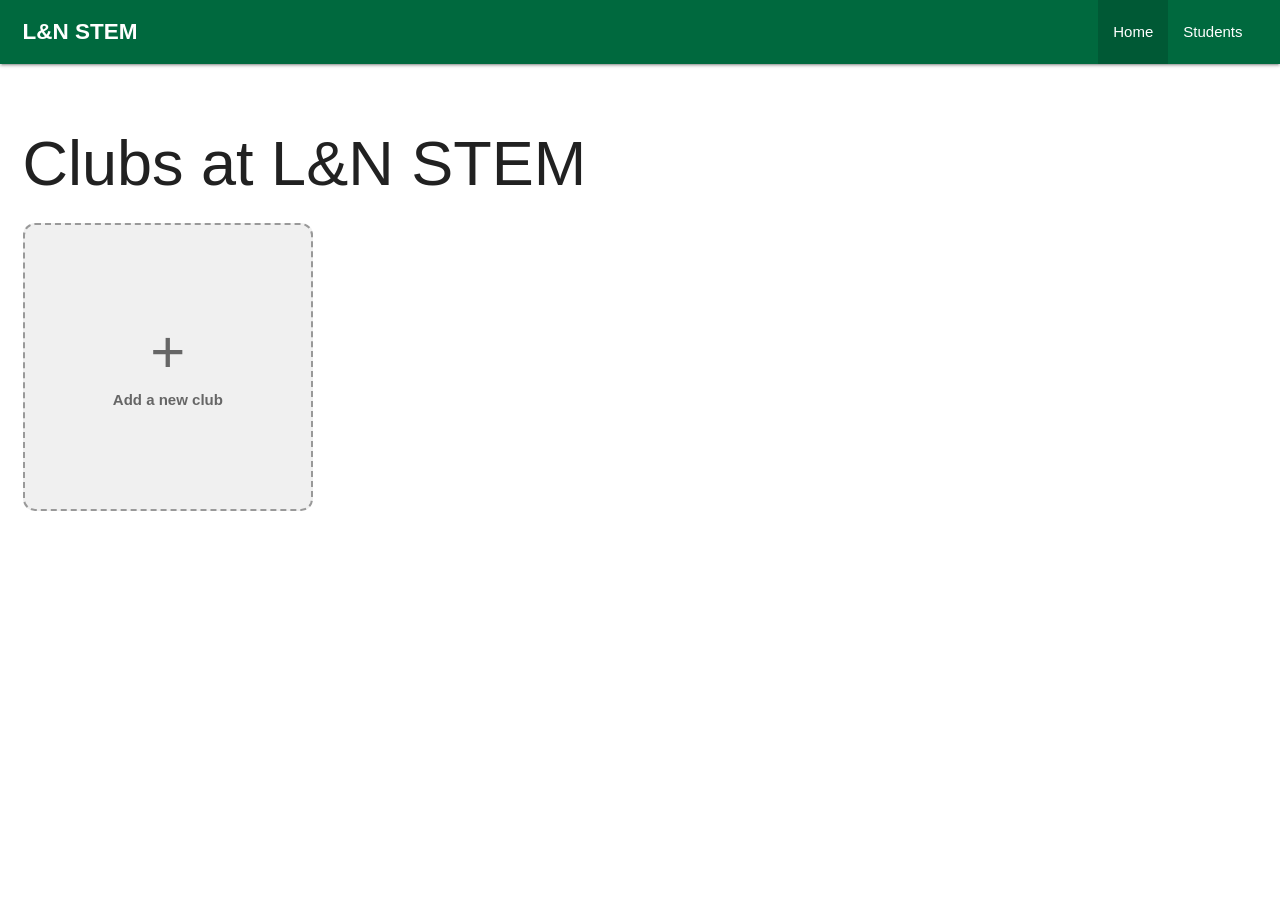
==== frontend/index.html @ 91b78871 "added students view page" ====
<!doctype html>
<html lang="en">
  <head>
    <title>RESTful Front End</title>
    <link rel="stylesheet" href="https://cdnjs.cloudflare.com/ajax/libs/materialize/1.0.0/css/materialize.min.css">
    <link rel="stylesheet" href="style.css">
    <script src="script.js" defer></script>
  </head>
  <body>
    <nav class="lns_nav">
      <div class="nav-wrapper">
        <a href="index.html" class="brand-logo">L&amp;N STEM</a>
        <ul class="right">
          <li class="active"><a href="index.html">Home</a></li>
          <li><a href="students.html">Students</a></li>
        </ul>
      </div>
    </nav>
    <main id="home">
      <section class="intro" aria-labelledby="page-title">
        <h1 id="page-title">Clubs at L&N STEM</h1>
        <div id="clubs" class="club_container">
          <a href="new_club.html" class="club_card add_card" aria-label="Create a new club">
            <span class="plus">+</span>
            <span class="add_label">Add a new club</span>
          </a>
          <!-- The data from the API is added here using fetch -->
        </div>
      </section>
    </main>
  </body>
</html>
---- frontend/style.css ----
.lns_nav {
  background-color: #00693e;
  padding: 0 1.5rem;
}

.lns_nav .brand-logo {
  font-size: 1.5rem;
  font-weight: 700;
}

.lns_nav ul li.active {
  background-color: rgba(0, 0, 0, 0.15);
}

main {
  padding: 1.5rem;
}

.club_form button:focus {
  background-color: #222;
}

.club_form .delete_button:focus,
.club_form .remove_user_button:focus {
  background-color: #c62828;
}

.club_container {
  display: grid;
  grid-template-columns: repeat(auto-fill, minmax(260px, 1fr));
  gap: 24px;
}

.club_card {
  display: block;
  color: inherit;
  text-decoration: none;
  background-color: #f0f0f0;
  border-radius: 12px;
  border: 1px solid #ddd;
  box-sizing: border-box;
  height: 3in;
  overflow: hidden;
  padding: 1rem;
  transition: box-shadow 0.2s ease, transform 0.2s ease;
}

.club_card:hover {
  box-shadow: 0 6px 16px rgba(0, 0, 0, 0.18);
  transform: translateY(-2px);
}

.club_card img {
  display: block;
  width: 100%;
  height: 160px;
  object-fit: cover;
  border-radius: 8px;
  margin-bottom: 0.75rem;
}

.club_card h3 {
  margin: 0 0 0.5rem;
  font-size: 1rem;
}

.club_card p {
  margin: 0;
  color: #555;
  font-size: 0.9rem;
  display: -webkit-box;
  -webkit-line-clamp: 8;
  line-clamp: 8;
  -webkit-box-orient: vertical;
  overflow: hidden;
}

.add_card {
  display: flex;
  flex-direction: column;
  align-items: center;
  justify-content: center;
  border: 2px dashed #999;
  color: #666;
  text-decoration: none;
  cursor: pointer;
}

.add_card .plus {
  font-size: 4rem;
  line-height: 1;
}

.add_card .add_label {
  margin-top: 0.5rem;
  font-size: 1rem;
  font-weight: 600;
}

.add_card:hover {
  color: #000;
  border-color: #000;
}

.back_link {
  display: inline-flex;
  align-items: center;
  gap: 0.6rem;
  margin-bottom: 1rem;
  color: #222;
  text-decoration: none;
  font-weight: 600;
}

.back_link span {
  display: inline-flex;
  align-items: center;
  justify-content: center;
  width: 2.25rem;
  height: 2.25rem;
  border: 1px solid #ddd;
  border-radius: 50%;
  background: #fff;
  font-size: 1.1rem;
  transition: box-shadow 0.2s ease, transform 0.2s ease;
}

.back_link:hover span {
  box-shadow: 0 4px 10px rgba(0, 0, 0, 0.18);
  transform: translateX(-3px);
}

.back_link:hover {
  text-decoration: underline;
}

.club_form {
  display: flex;
  flex-direction: column;
  gap: 0.5rem;
  max-width: 480px;
}

.club_form input,
.club_form textarea {
  padding: 0.5rem;
  font: inherit;
  border: 1px solid #ccc;
  border-radius: 8px;
}

.club_form button {
  margin-top: 0.75rem;
  padding: 0.6rem 1rem;
  font: inherit;
  border: none;
  border-radius: 8px;
  background: #222;
  color: #fff;
  cursor: pointer;
}

.add_user_row {
  display: flex;
  gap: 0.5rem;
}

.add_user_row select {
  flex: 1;
  padding: 0.5rem;
  font: inherit;
  border: 1px solid #ccc;
  border-radius: 8px;
}

.add_user_row button {
  margin-top: 0;
}

.member_list {
  margin: 0;
  padding: 0;
  list-style: none;
}

.member_list li {
  display: flex;
  align-items: center;
  justify-content: space-between;
  padding: 0.25rem 0;
}

.club_form .remove_user_button {
  margin-top: 0;
  padding: 0.25rem 0.6rem;
  background: #c62828;
}

.club_form .delete_button {
  margin-top: 0;
  background: #c62828;
}

.club_form button:disabled {
  opacity: 0.6;
  cursor: default;
}
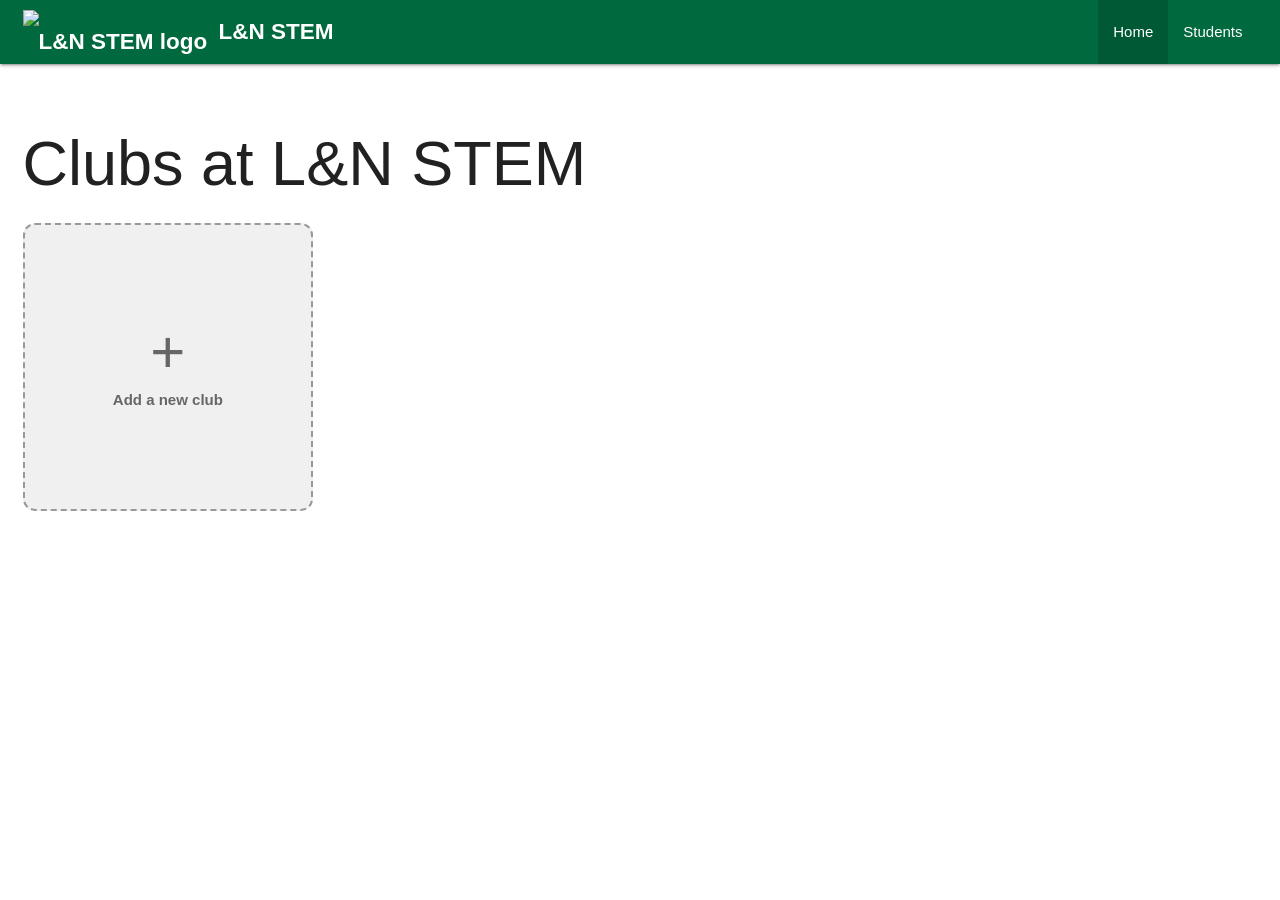
==== commit 7b35fc4d: "added navbar" ====
--- a/frontend/index.html
+++ b/frontend/index.html
@@ -9,7 +9,7 @@
   <body>
     <nav class="lns_nav">
       <div class="nav-wrapper">
-        <a href="index.html" class="brand-logo">L&amp;N STEM</a>
+        <a href="index.html" class="brand-logo"><img src="https://resources.finalsite.net/images/f_auto,q_auto,t_image_size_2/v1786973953/knoxschoolsorg/xvau4g2abw9zti617eco/LNSTEMColor3x.png" alt="L&amp;N STEM logo"><span>L&amp;N STEM</span></a>
         <ul class="right">
           <li class="active"><a href="index.html">Home</a></li>
           <li><a href="students.html">Students</a></li>
--- a/frontend/style.css
+++ b/frontend/style.css
@@ -4,8 +4,17 @@
 }
 
 .lns_nav .brand-logo {
+  display: flex;
+  align-items: center;
+  gap: 0.75rem;
+  height: 100%;
+  left: 0;
   font-size: 1.5rem;
   font-weight: 700;
+}
+
+.lns_nav .brand-logo img {
+  height: 44px;
 }
 
 .lns_nav ul li.active {
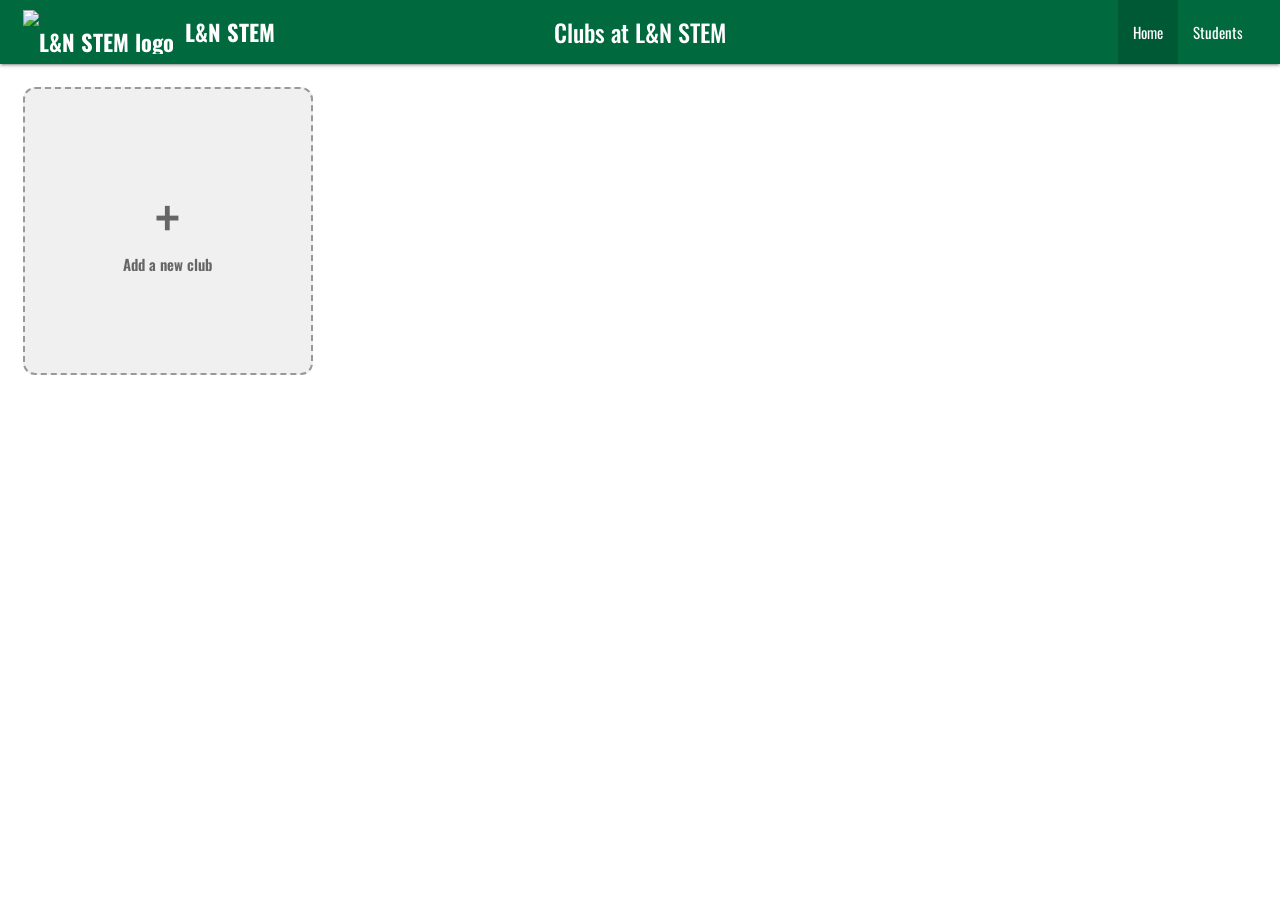
==== commit 00ada945: "add navigation titles for club and student pages; style adjustments for nav title" ====
--- a/frontend/index.html
+++ b/frontend/index.html
@@ -4,27 +4,26 @@
     <title>RESTful Front End</title>
     <link rel="stylesheet" href="https://cdnjs.cloudflare.com/ajax/libs/materialize/1.0.0/css/materialize.min.css">
     <link rel="stylesheet" href="style.css">
-    <script src="script.js" defer></script>
+    <script src="clubs/view_clubs.js" defer></script>
   </head>
   <body>
     <nav class="lns_nav">
       <div class="nav-wrapper">
         <a href="index.html" class="brand-logo"><img src="https://resources.finalsite.net/images/f_auto,q_auto,t_image_size_2/v1786973953/knoxschoolsorg/xvau4g2abw9zti617eco/LNSTEMColor3x.png" alt="L&amp;N STEM logo"><span>L&amp;N STEM</span></a>
+        <h1 id="page-title" class="nav_title">Clubs at L&N STEM</h1>
         <ul class="right">
           <li class="active"><a href="index.html">Home</a></li>
-          <li><a href="students.html">Students</a></li>
+          <li><a href="students/students.html">Students</a></li>
         </ul>
       </div>
     </nav>
     <main id="home">
       <section class="intro" aria-labelledby="page-title">
-        <h1 id="page-title">Clubs at L&N STEM</h1>
         <div id="clubs" class="club_container">
-          <a href="new_club.html" class="club_card add_card" aria-label="Create a new club">
+          <a href="clubs/new_club.html" class="club_card add_card" aria-label="Create a new club">
             <span class="plus">+</span>
             <span class="add_label">Add a new club</span>
           </a>
-          <!-- The data from the API is added here using fetch -->
         </div>
       </section>
     </main>
--- a/frontend/style.css
+++ b/frontend/style.css
@@ -1,6 +1,25 @@
+@import url("https://fonts.googleapis.com/css2?family=Oswald:wght@400;500;600&display=swap");
+
+body,
+body * {
+  font-family: "Oswald", "Railroad Gothic", "Arial Narrow", sans-serif;
+}
+
 .lns_nav {
   background-color: #00693e;
   padding: 0 1.5rem;
+}
+
+.lns_nav .nav_title {
+  position: absolute;
+  left: 50%;
+  transform: translateX(-50%);
+  margin: 0;
+  font-size: 1.6rem;
+  font-weight: 500;
+  line-height: inherit;
+  color: #fff;
+  white-space: nowrap;
 }
 
 .lns_nav .brand-logo {
@@ -32,6 +51,76 @@
 .club_form .delete_button:focus,
 .club_form .remove_user_button:focus {
   background-color: #c62828;
+}
+
+.page_header {
+  display: flex;
+  align-items: center;
+  justify-content: space-between;
+}
+
+.add_student_button {
+  padding: 0.5rem 1.1rem;
+  border-radius: 999px;
+  background-color: #00693e;
+  color: #fff;
+  font-weight: 600;
+  text-decoration: none;
+}
+
+.add_student_button:hover {
+  background-color: #004d2d;
+}
+
+.student_row {
+  display: flex;
+  align-items: center;
+  justify-content: space-between;
+}
+
+.student_actions {
+  display: flex;
+  align-items: center;
+  gap: 0.5rem;
+}
+
+.delete_student_button {
+  padding: 0.25rem 0.9rem;
+  border: 1px solid #c62828;
+  border-radius: 999px;
+  background: transparent;
+  color: #c62828;
+  font: inherit;
+  font-weight: 600;
+  cursor: pointer;
+}
+
+.delete_student_button:hover,
+.delete_student_button:focus {
+  background-color: #c62828;
+  color: #fff;
+}
+
+.edit_button {
+  padding: 0.25rem 0.9rem;
+  border: 1px solid #00693e;
+  border-radius: 999px;
+  color: #00693e;
+  font-weight: 600;
+  text-decoration: none;
+}
+
+.edit_button:hover {
+  background-color: #00693e;
+  color: #fff;
+}
+
+.student_avatar {
+  display: block;
+  width: 120px;
+  height: 120px;
+  border-radius: 50%;
+  object-fit: cover;
 }
 
 .club_container {
@@ -62,7 +151,7 @@
 .club_card img {
   display: block;
   width: 100%;
-  height: 160px;
+  height: 120px;
   object-fit: cover;
   border-radius: 8px;
   margin-bottom: 0.75rem;
@@ -70,16 +159,16 @@
 
 .club_card h3 {
   margin: 0 0 0.5rem;
-  font-size: 1rem;
+  font-size: 0.95rem;
 }
 
 .club_card p {
   margin: 0;
   color: #555;
-  font-size: 0.9rem;
+  font-size: 0.8rem;
   display: -webkit-box;
-  -webkit-line-clamp: 8;
-  line-clamp: 8;
+  -webkit-line-clamp: 5;
+  line-clamp: 5;
   -webkit-box-orient: vertical;
   overflow: hidden;
 }
@@ -199,6 +288,19 @@
   padding: 0.25rem 0;
 }
 
+.member_info {
+  display: flex;
+  align-items: center;
+  gap: 0.6rem;
+}
+
+.member_avatar {
+  width: 32px;
+  height: 32px;
+  border-radius: 50%;
+  object-fit: cover;
+}
+
 .club_form .remove_user_button {
   margin-top: 0;
   padding: 0.25rem 0.6rem;
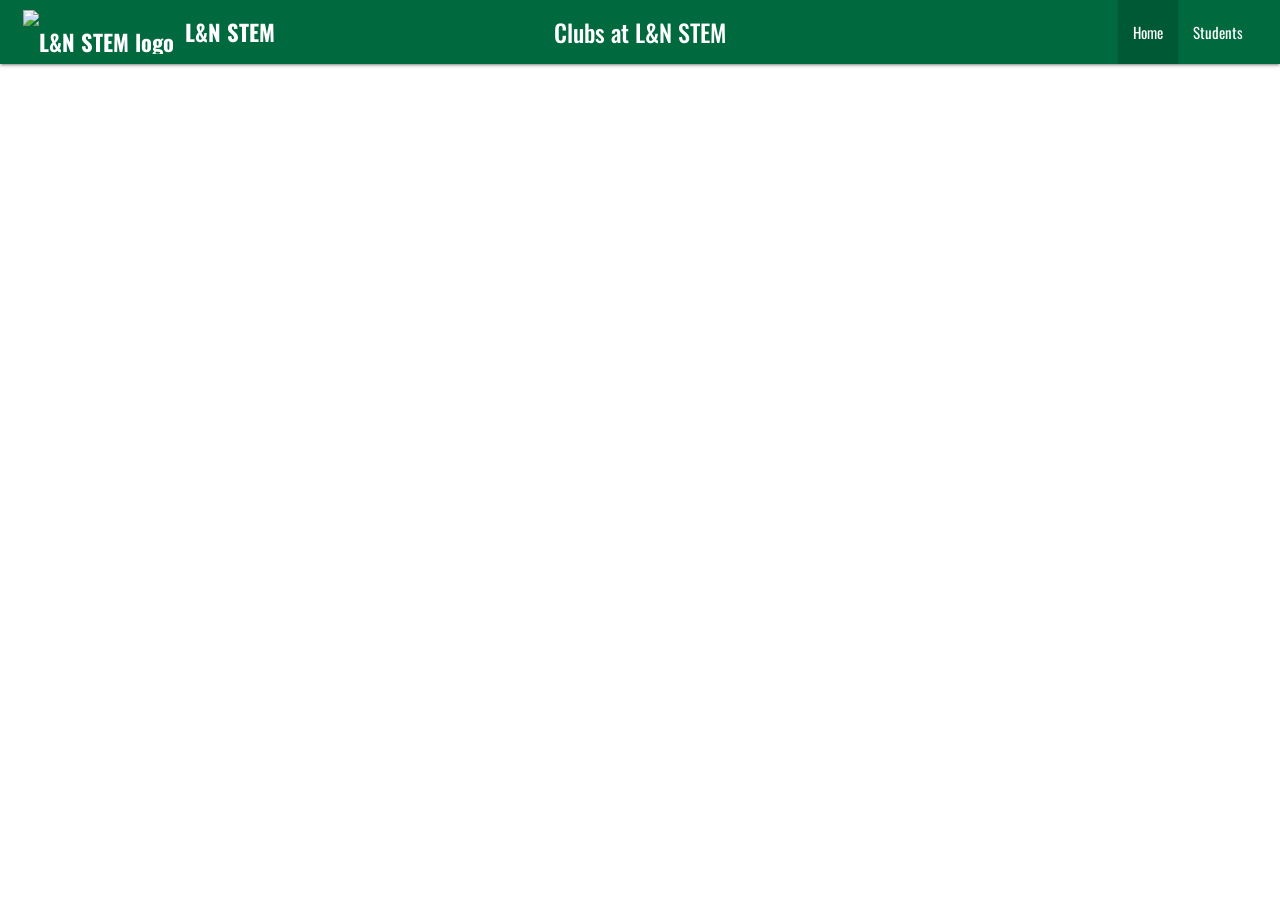
==== commit 63bad9d4: "move "Add a new club" card to clubs.js for dynamic rendering" ====
--- a/frontend/index.html
+++ b/frontend/index.html
@@ -20,10 +20,6 @@
     <main id="home">
       <section class="intro" aria-labelledby="page-title">
         <div id="clubs" class="club_container">
-          <a href="clubs/new_club.html" class="club_card add_card" aria-label="Create a new club">
-            <span class="plus">+</span>
-            <span class="add_label">Add a new club</span>
-          </a>
         </div>
       </section>
     </main>
--- a/frontend/style.css
+++ b/frontend/style.css
@@ -130,17 +130,67 @@
 }
 
 .club_card {
-  display: block;
+  display: flex;
+  flex-direction: column;
   color: inherit;
   text-decoration: none;
   background-color: #f0f0f0;
   border-radius: 12px;
   border: 1px solid #ddd;
   box-sizing: border-box;
-  height: 3in;
+  height: 3.5in;
   overflow: hidden;
   padding: 1rem;
   transition: box-shadow 0.2s ease, transform 0.2s ease;
+}
+
+.club_card[data-id] {
+  cursor: pointer;
+}
+
+.club_logo {
+  display: block;
+  width: 100%;
+  max-width: 600px;
+  max-height: 300px;
+  object-fit: cover;
+  border-radius: 12px;
+  margin-bottom: 1.5rem;
+}
+
+.club_members {
+  max-width: 600px;
+  font-size: 1.3rem;
+}
+
+.club_member {
+  display: flex;
+  align-items: center;
+  gap: 1rem;
+  color: inherit;
+}
+
+.club_member img {
+  width: 64px;
+  height: 64px;
+  border-radius: 50%;
+  object-fit: cover;
+}
+
+.card_edit_button {
+  align-self: flex-start;
+  margin-top: auto;
+  padding: 0.25rem 0.9rem;
+  border: 1px solid #00693e;
+  border-radius: 999px;
+  color: #00693e;
+  font-weight: 600;
+  text-decoration: none;
+}
+
+.card_edit_button:hover {
+  background-color: #00693e;
+  color: #fff;
 }
 
 .club_card:hover {
